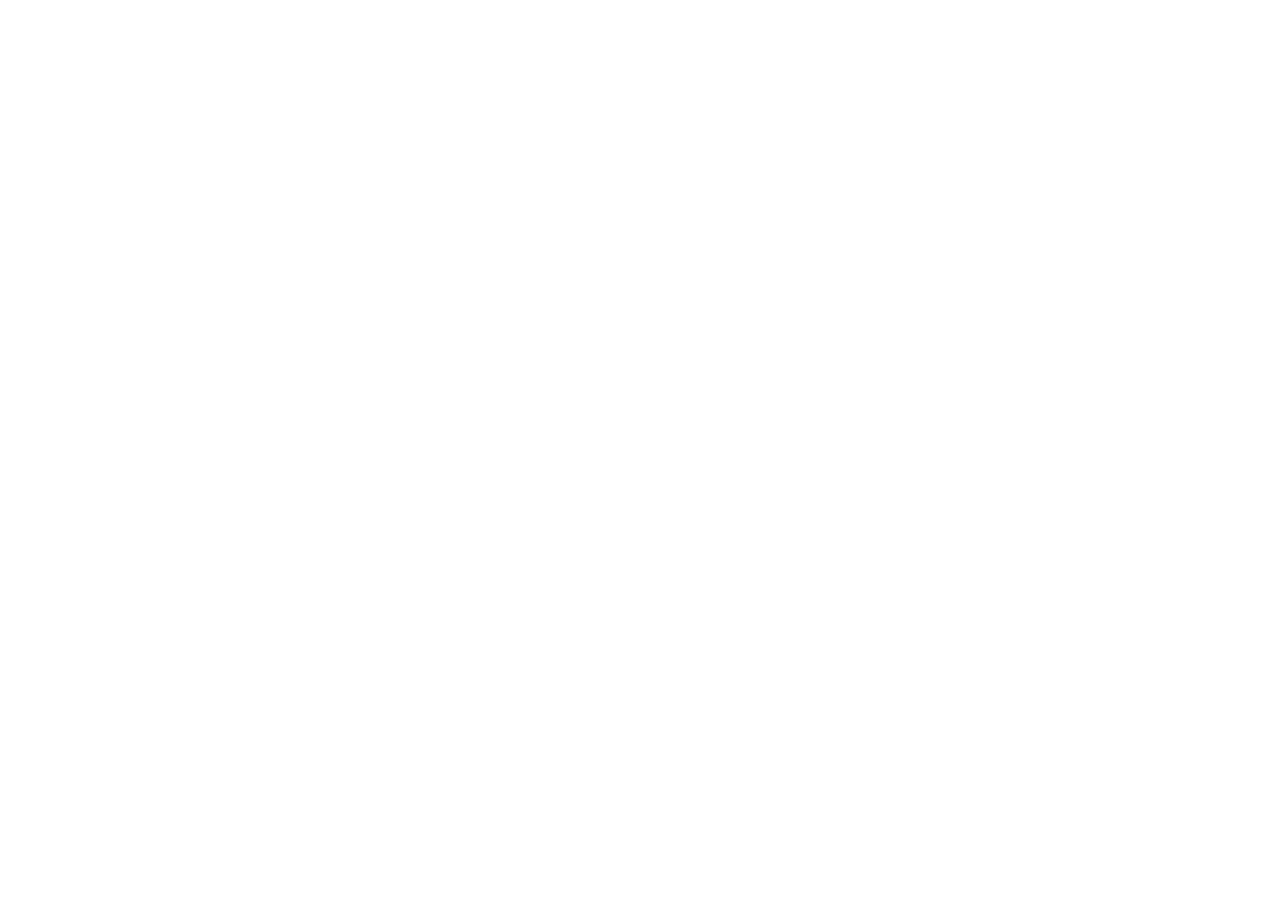
==== tools/for_web/html/esymbol.html @ 40114280 "modify esymbol.html" ====
<html>
<meta http-equiv='Content-Type' content='text/html; charset=UTF-8' />
<style type="text/css">
<!--
body { background: #FFF }
table, tr, td { border-collapse: collapse; padding:5px; border: 1px solid #000000;}
.header {background-color: #999999;}

.yellowThing {background: #FE7;}
.whiteThing {background: #FFF;}
.grayThing {background: #DDD;}
.smallfont {font-size:12pt;}


/* The Modal (background) */
.modal {
    display: none; /* Hidden by default */
    position: fixed; /* Stay in place */
    z-index: 1; /* Sit on top */
    left: 0;
    top: 0;
    width: 100%; /* Full width */
    height: 100%; /* Full height */
    overflow: auto; /* Enable scroll if needed */
    background-color: rgb(0,0,0); /* Fallback color */
    background-color: rgba(0,0,0,0.4); /* Black w/ opacity */
}

/* Modal Content/Box */
.modal-content {
    background-color: #fefefe;
    margin: 15% auto; /* 15% from the top and centered */
    padding: 20px;
    border: 1px solid #888;
    width: 80%; /* Could be more or less, depending on screen size */
}

/* The Close Button */
.close {
    color: #aaa;
    float: right;
    font-size: 28px;
    font-weight: bold;
}

.close:hover,
.close:focus {
    color: black;
    text-decoration: none;
    cursor: pointer;
}
//-->
</style>
<script src="/js/jquery-2.1.4.min.js"></script>
<!--<script src="http://code.jquery.com/jquery-2.1.4.min.js"></script>-->
<script language='javascript'>
function DoAjax(requestUrl, sentData, sHandler, eHandler, pageNotFoundHandler){
        $.ajax({
            type: 'GET',    
            url: requestUrl,
            cache: false,       
            data: sentData, 
            success: sHandler,   
            error: eHandler,      
            statusCode: {    
              404: pageNotFoundHandler
            }
        });
    };
function qSymInfo()
{
    /*
    makeMainTable([{"symbol":"A50","keyval":{"BPV":"1.000000","DESC":"A50%20Index"}},{"symbol":"CIF","keyval":{}},{"symbol":"ES","keyval":{}}])
    return;
    */
    url='/cgi-bin/qsyminfo.py'
    DoAjax(url, {symbol : "ALL"},
        function(data, textStatus, jqXHR){
		makeMainTable(data);
        }); 
}
function doupdate(idx, sym, desc, bpv, mko, mkc, ssec){
 //alert('ready to update: '+sym+', desc:'+desc+', bpv:'+bpv)
 location.href='/cgi-bin/usymbol.py?sym='+encodeURI(sym)+'&desc='+desc+'&bpv='+bpv+'&mko='+mko+'&mkc='+mkc+
               '&ssec='+ssec;
}
function doimport1min(idx, sym){
 location.href='/i1min.html?sym='+encodeURI(sym);
}
function strQDay(datetime){
    var dd = datetime.getDate();
    var mm = datetime.getMonth()+1; //January is 0!
    var yyyy = datetime.getFullYear();
    return yyyy+"-"+mm+"-"+dd
}
function doq1min(idx, sym){
    var begday = new Date();
    begday.setDate(begday.getDate() - 3);
    var endday = new Date(); 
    endday.setDate(endday.getDate() + 3);
    beg = strQDay(begday) 
    end = strQDay(endday)
    location.href='/cgi-bin/q1min.py?symbol='+encodeURI(sym)+'&BEG='+beg+"&END="+end;
}
function doq1sec(idx, sym){
    var begday = new Date();
    begday.setDate(begday.getDate() - 3);
    var endday = new Date();
    endday.setDate(endday.getDate() + 3);
    beg = strQDay(begday)
    end = strQDay(endday)
    location.href='/cgi-bin/q1sec.py?symbol='+encodeURI(sym)+'&BEG='+beg+"&END="+end;
}
function dosummery(idx, sym){
    location.href='/cgi-bin/qsummery.py?symbol='+encodeURI(sym)
}
function showDlg(idx){
    var sym = allSymInfo[idx]
    $('#dlgSym').html(sym['symbol'])
    $('#dlgSymIdx').html(idx)
    desc=sym['keyval']['DESC']
    try{
        if (desc.length !=0)
            desc=decodeURI(desc)
    }catch(e){}
    $('#editDesc').val(desc)
    $('#editBPV').val(sym['keyval']['BPV'])
    $('#editMKO').val(sym['keyval']['MKO'])
    $('#editMKC').val(sym['keyval']['MKC'])
    $('#chkSSec').prop("checked", (1 == sym['keyval']['SSEC']?true:false))

    var modal = document.getElementById('myModal');
    modal.style.display = "block";
}
function closeDlg(){
    var modal = document.getElementById('myModal');
    modal.style.display = "none";
}
allSymInfo=[]
function makeMainTable(jsonObj)
{
    allSymInfo = jsonObj;
    //ex:
    //allsymbol = [{"symbol": "WTX", "keyval": {"MKO": "84500", "DESC": "Taifex", "MKC": "134500", "BPV": "200"}}]
    len = allSymInfo.length
    strTable="<table>"
    strTable+="<tr class='grayThing smallfont'><td rowspan=2>#</td><td rowspan=2>Symbol</td><td colspan=6>Symbol Settings</td></tr>"
    strTable+="<tr class='grayThing smallfont'><td>Desc.</td><td>BigPoint<br>Value</td><td>MarketOpen<br>(HHmmSS)</td><td>MarketClose<br>(HHmmSS)</td><td>Store<br>Sec</td></tr>"
    
    for (i=0;i<len;++i)
    {
        symbol=allSymInfo[i]['symbol']
        bpv=''
        desc=''
        mko=''
        mkc=''
        storesec_checked=''
        if ('keyval' in allSymInfo[i])
        {
            if ('BPV' in allSymInfo[i]['keyval']) bpv = allSymInfo[i]['keyval']['BPV'];
            if ('DESC' in allSymInfo[i]['keyval']) desc = allSymInfo[i]['keyval']['DESC'];
            if ('MKO' in allSymInfo[i]['keyval']) mko = allSymInfo[i]['keyval']['MKO'];
            if ('MKC' in allSymInfo[i]['keyval']) mkc = allSymInfo[i]['keyval']['MKC'];
            if ('SSEC' in allSymInfo[i]['keyval'] && 1 == allSymInfo[i]['keyval']['SSEC'])
                storesec_checked = 'Yes';
            try{desc=decodeURI(desc)}catch(e){}
        }
        strTable+="<tr onmouseover=\"this.className='yellowThing';\" onmouseout=\"this.className='whiteThing';\" onclick=\"showDlg("+i+");\" >"
        strTable+="<td>"+(i+1)+"</td>"
        strTable+="<td>"+symbol+"</td>"
        strTable+="<td>"+desc+"</td>"
        strTable+="<td>"+bpv+"</td>"
        strTable+="<td>"+mko+"</td>"
        strTable+="<td>"+mkc+"</td>"
        strTable+="<td>"+storesec_checked+"</td>"
        strTable+="</tr>"
    }
    strTable+="</table>"
    document.getElementById('mainDiv').innerHTML = strTable;
}
</script>
<body onload='qSymInfo()'>
<!-- The Modal -->
<div id='mainDiv' ></div>
<div id="myModal" class='modal' style="display: none;">
  <!-- Modal content -->
  <div class="modal-content">
    <span class="close" onclick="closeDlg();">x</span>
    <p>
		<table>
		<tr class='grayThing smallfont'><td colspan=2>Symbol Setting</td></tr>
		<tr><td>Symbol</td><td><div id='dlgSym'></div><div id='dlgSymIdx' style="display: none;"></div></td></tr>
		<tr><td>Description</td><td><input type='text' id='editDesc'></td></tr>
		<tr><td>Big Point Value</td><td><input type='text' id='editBPV'></td></tr>
		<tr><td>Market Open/Close<br>(HHmmSS)</td><td><input type='text' id='editMKO'>&nbsp;~&nbsp;<input type='text' id='editMKC'></td></tr>
		<tr><td>Store Second</td><td><input type='checkbox' id='chkSSec'"/></td></tr>
		<tr><td>Actions</td><td><button type='button' value='' onclick="doupdate($('#dlgSymIdx').text()*1, $('#dlgSym').text(), $('#editDesc').val(), $('#editBPV').val(), $('#editMKO').val(), $('#editMKC').val(), $('#chkSSec').prop('checked')?1:0)">Update</button></td>
		<table><br>

		<table>
                <tr class='grayThing smallfont'><td colspan=2>Actions</td></tr>
		<tr><td>Qurey</td><td>
			<button type='button' value='' onclick="dosummery($('#dlgSymIdx').text()*1, $('#dlgSym').text())">Summery</button>&nbsp;
			<button type='button' value='' onclick="doq1min($('#dlgSymIdx').text()*1, $('#dlgSym').text())">Query 1Min</button>&nbsp;
			<button type='button' value='' onclick="doq1sec($('#dlgSymIdx').text()*1, $('#dlgSym').text())">Query 1Sec</button>&nbsp;
		</td>
		<tr><td>Modify</td><td>
			<button type='button' value='' onclick="doimport1min($('#dlgSymIdx').text()*1, $('#dlgSym').text())">Import 1Min</button>&nbsp;<br>
		</td></tr>
		</table>
    </p>
  </div>
</div>
</body></html>
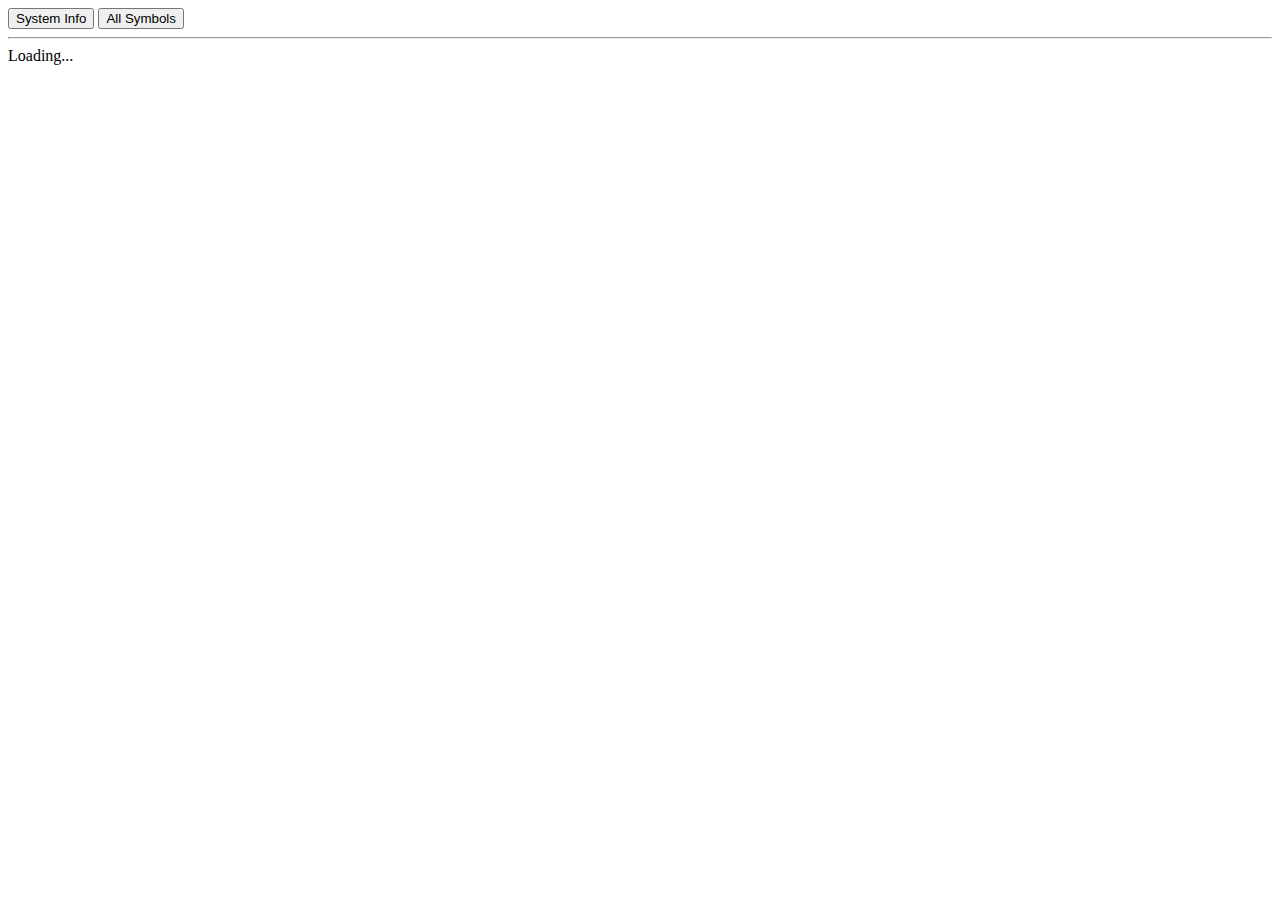
==== commit 4ce1b151: "add myUrlEncode for symbol encode" ====
--- a/tools/for_web/html/esymbol.html
+++ b/tools/for_web/html/esymbol.html
@@ -1,59 +1,13 @@
 <html>
 <meta http-equiv='Content-Type' content='text/html; charset=UTF-8' />
-<style type="text/css">
-<!--
-body { background: #FFF }
-table, tr, td { border-collapse: collapse; padding:5px; border: 1px solid #000000;}
-.header {background-color: #999999;}
-
-.yellowThing {background: #FE7;}
-.whiteThing {background: #FFF;}
-.grayThing {background: #DDD;}
-.smallfont {font-size:12pt;}
-
-
-/* The Modal (background) */
-.modal {
-    display: none; /* Hidden by default */
-    position: fixed; /* Stay in place */
-    z-index: 1; /* Sit on top */
-    left: 0;
-    top: 0;
-    width: 100%; /* Full width */
-    height: 100%; /* Full height */
-    overflow: auto; /* Enable scroll if needed */
-    background-color: rgb(0,0,0); /* Fallback color */
-    background-color: rgba(0,0,0,0.4); /* Black w/ opacity */
-}
-
-/* Modal Content/Box */
-.modal-content {
-    background-color: #fefefe;
-    margin: 15% auto; /* 15% from the top and centered */
-    padding: 20px;
-    border: 1px solid #888;
-    width: 80%; /* Could be more or less, depending on screen size */
-}
-
-/* The Close Button */
-.close {
-    color: #aaa;
-    float: right;
-    font-size: 28px;
-    font-weight: bold;
-}
-
-.close:hover,
-.close:focus {
-    color: black;
-    text-decoration: none;
-    cursor: pointer;
-}
-//-->
-</style>
+<link rel='stylesheet' type='text/css' href='/style.css'>
 <script src="/js/jquery-2.1.4.min.js"></script>
 <!--<script src="http://code.jquery.com/jquery-2.1.4.min.js"></script>-->
 <script language='javascript'>
+function myUrlEncode(str)
+{
+	return encodeURI(str).replace(/&/i, '%26')
+}
 function DoAjax(requestUrl, sentData, sHandler, eHandler, pageNotFoundHandler){
         $.ajax({
             type: 'GET',    
@@ -79,14 +33,27 @@
 		makeMainTable(data);
         }); 
 }
+function qSystemInfo()
+{
+    url='/cgi-bin/qSystemInfo.py'
+    DoAjax(url, {},
+	function(data, textStatus, jqXHR){
+		$('#systemInfoDiv').html(data);
+		});
+
+}
 function doupdate(idx, sym, desc, bpv, mko, mkc, ssec){
  //alert('ready to update: '+sym+', desc:'+desc+', bpv:'+bpv)
- location.href='/cgi-bin/usymbol.py?sym='+encodeURI(sym)+'&desc='+desc+'&bpv='+bpv+'&mko='+mko+'&mkc='+mkc+
+ location.href='/cgi-bin/usymbol.py?sym='+myUrlEncode(sym)+'&desc='+desc+'&bpv='+bpv+'&mko='+mko+'&mkc='+mkc+
                '&ssec='+ssec;
 }
 function doimport1min(idx, sym){
- location.href='/i1min.html?sym='+encodeURI(sym);
+ location.href='/i1min.html?sym='+myUrlEncode(sym);
 }
+function doModify(idx, sym){
+ window.open('/edata.html?sym='+escape(sym)+'&_T=0', "_blank", "");
+}
+
 function strQDay(datetime){
     var dd = datetime.getDate();
     var mm = datetime.getMonth()+1; //January is 0!
@@ -100,7 +67,7 @@
     endday.setDate(endday.getDate() + 3);
     beg = strQDay(begday) 
     end = strQDay(endday)
-    location.href='/cgi-bin/q1min.py?symbol='+encodeURI(sym)+'&BEG='+beg+"&END="+end;
+    window.open('/cgi-bin/q1min.py?symbol='+myUrlEncode(sym)+'&BEG='+beg+"&END="+end, "_blank", "");
 }
 function doq1sec(idx, sym){
     var begday = new Date();
@@ -109,10 +76,10 @@
     endday.setDate(endday.getDate() + 3);
     beg = strQDay(begday)
     end = strQDay(endday)
-    location.href='/cgi-bin/q1sec.py?symbol='+encodeURI(sym)+'&BEG='+beg+"&END="+end;
+    window.open('/cgi-bin/q1sec.py?symbol='+myUrlEncode(sym)+'&BEG='+beg+"&END="+end, "_blank", "");
 }
 function dosummery(idx, sym){
-    location.href='/cgi-bin/qsummery.py?symbol='+encodeURI(sym)
+    window.open('/cgi-bin/qsummery.py?symbol='+myUrlEncode(sym), "_blank", "");
 }
 function showDlg(idx){
     var sym = allSymInfo[idx]
@@ -129,12 +96,10 @@
     $('#editMKC').val(sym['keyval']['MKC'])
     $('#chkSSec').prop("checked", (1 == sym['keyval']['SSEC']?true:false))
 
-    var modal = document.getElementById('myModal');
-    modal.style.display = "block";
+    $('#myModal').show();
 }
 function closeDlg(){
-    var modal = document.getElementById('myModal');
-    modal.style.display = "none";
+    $('#myModal').hide();
 }
 allSymInfo=[]
 function makeMainTable(jsonObj)
@@ -176,12 +141,22 @@
         strTable+="</tr>"
     }
     strTable+="</table>"
-    document.getElementById('mainDiv').innerHTML = strTable;
+    document.getElementById('symbolTableDiv').innerHTML = strTable;
+}
+function divChange(divId)
+{
+    $('#symbolTableDiv').hide();
+    $('#systemInfoDiv').hide();
+    $('#'+divId).show();
 }
 </script>
-<body onload='qSymInfo()'>
+<body onload='qSymInfo();qSystemInfo();'>
+<button type='button' value='' onclick='divChange("systemInfoDiv")'>System Info</button>
+<button type='button' value='' onclick='divChange("symbolTableDiv")'>All Symbols</button>
+<hr>
+<div id='systemInfoDiv'>Loading...</div>
+<div id='symbolTableDiv' style="display: none;"></div>
 <!-- The Modal -->
-<div id='mainDiv' ></div>
 <div id="myModal" class='modal' style="display: none;">
   <!-- Modal content -->
   <div class="modal-content">
@@ -205,7 +180,8 @@
 			<button type='button' value='' onclick="doq1sec($('#dlgSymIdx').text()*1, $('#dlgSym').text())">Query 1Sec</button>&nbsp;
 		</td>
 		<tr><td>Modify</td><td>
-			<button type='button' value='' onclick="doimport1min($('#dlgSymIdx').text()*1, $('#dlgSym').text())">Import 1Min</button>&nbsp;<br>
+			<button type='button' value='' onclick="doimport1min($('#dlgSymIdx').text()*1, $('#dlgSym').text())">Import 1Min</button>&nbsp;
+                        <button type='button' value='' onclick="doModify($('#dlgSymIdx').text()*1, $('#dlgSym').text())">Modify Data</button>&nbsp;<br>
 		</td></tr>
 		</table>
     </p>
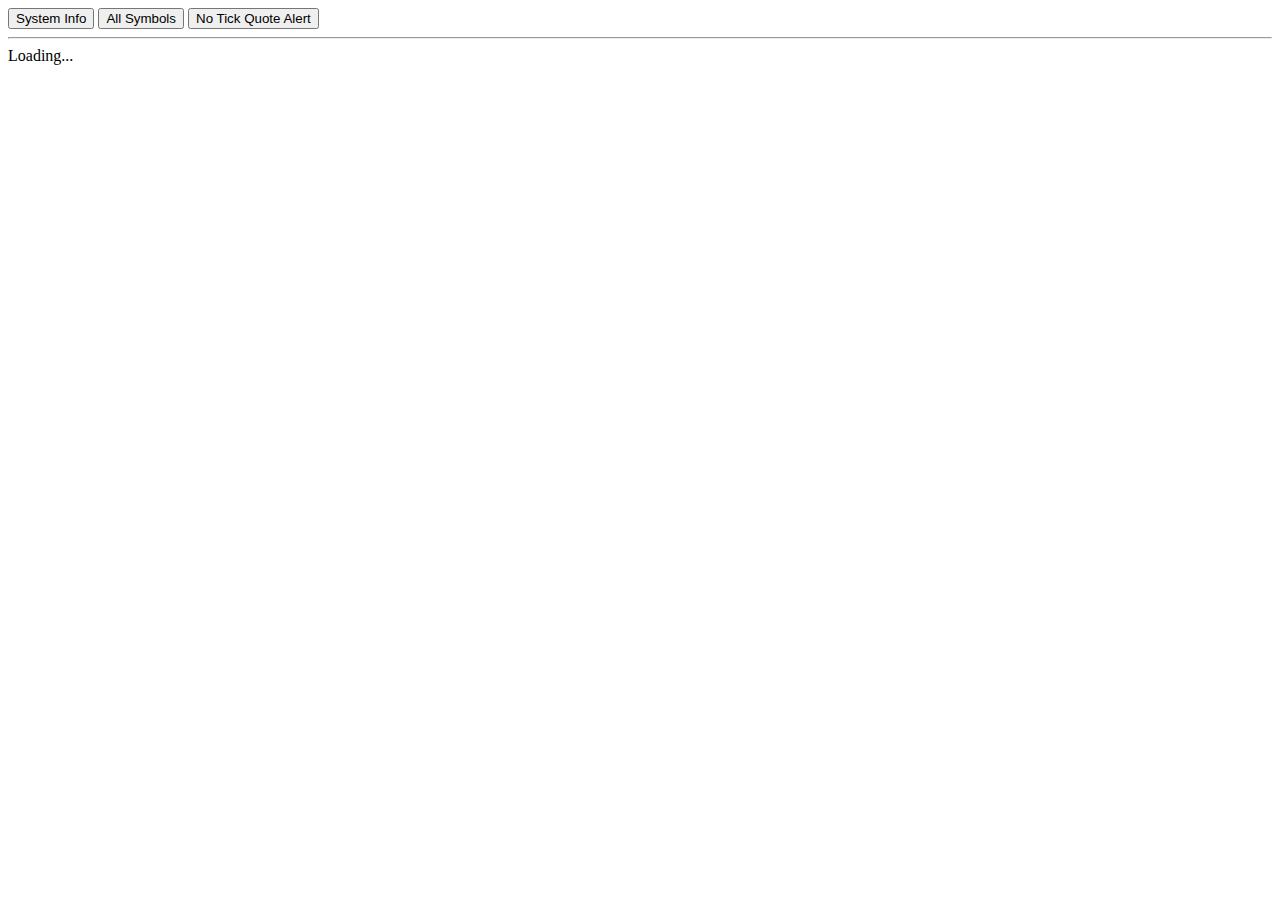
==== commit fbeea5ef: "TickQuote Alert" ====
--- a/tools/for_web/html/esymbol.html
+++ b/tools/for_web/html/esymbol.html
@@ -42,6 +42,14 @@
 		});
 
 }
+function doAddNewSym(sym){
+ if (sym.length==0)
+  return;
+ if (true==confirm('Are you sure add symbol: \''+sym+'\'?'))
+ {
+   location.href='/cgi-bin/usymbol.py?sym='+myUrlEncode(sym)+'&desc=&bpv=&mko=&mkc=&ssec=';
+ }
+}
 function doupdate(idx, sym, desc, bpv, mko, mkc, ssec){
  //alert('ready to update: '+sym+', desc:'+desc+', bpv:'+bpv)
  location.href='/cgi-bin/usymbol.py?sym='+myUrlEncode(sym)+'&desc='+desc+'&bpv='+bpv+'&mko='+mko+'&mkc='+mkc+
@@ -98,8 +106,11 @@
 
     $('#myModal').show();
 }
-function closeDlg(){
+function close_myModal(){
     $('#myModal').hide();
+}
+function close_newSymModal(){
+    $('#newSymModal').hide();
 }
 allSymInfo=[]
 function makeMainTable(jsonObj)
@@ -109,7 +120,7 @@
     //allsymbol = [{"symbol": "WTX", "keyval": {"MKO": "84500", "DESC": "Taifex", "MKC": "134500", "BPV": "200"}}]
     len = allSymInfo.length
     strTable="<table>"
-    strTable+="<tr class='grayThing smallfont'><td rowspan=2>#</td><td rowspan=2>Symbol</td><td colspan=6>Symbol Settings</td></tr>"
+    strTable+="<tr class='grayThing smallfont'><td rowspan=2>#</td><td rowspan=2>Symbol&nbsp;<input type='button' value='New' onclick='$(\"#newSymModal\").show();'/></td><td colspan=6>Symbol Settings</td></tr>"
     strTable+="<tr class='grayThing smallfont'><td>Desc.</td><td>BigPoint<br>Value</td><td>MarketOpen<br>(HHmmSS)</td><td>MarketClose<br>(HHmmSS)</td><td>Store<br>Sec</td></tr>"
     
     for (i=0;i<len;++i)
@@ -153,14 +164,27 @@
 <body onload='qSymInfo();qSystemInfo();'>
 <button type='button' value='' onclick='divChange("systemInfoDiv")'>System Info</button>
 <button type='button' value='' onclick='divChange("symbolTableDiv")'>All Symbols</button>
+<button type='button' value='' onclick='window.open("/tqalert.html", "_blank", "");'>No Tick Quote Alert</button>
 <hr>
 <div id='systemInfoDiv'>Loading...</div>
 <div id='symbolTableDiv' style="display: none;"></div>
+<div id="newSymModal" class='modal' style="display: none;">
+  <!-- Modal content -->
+  <div class="modal-content">
+    <span class="close" onclick="close_newSymModal();">x</span>
+    <p>
+                <table>
+                <tr class='grayThing smallfont'><td colspan=2>Add a new symbol</td></tr>
+                <tr><td>Symbol</td><td><input type='text' id='editNewSymbol'></td></tr>
+                <tr><td>Actions</td><td><button type='button' onclick="doAddNewSym($('#editNewSymbol').val())">Add</button></td></tr>
+		</table>
+  </div>
+</div>
 <!-- The Modal -->
 <div id="myModal" class='modal' style="display: none;">
   <!-- Modal content -->
   <div class="modal-content">
-    <span class="close" onclick="closeDlg();">x</span>
+    <span class="close" onclick="close_myModal();">x</span>
     <p>
 		<table>
 		<tr class='grayThing smallfont'><td colspan=2>Symbol Setting</td></tr>
